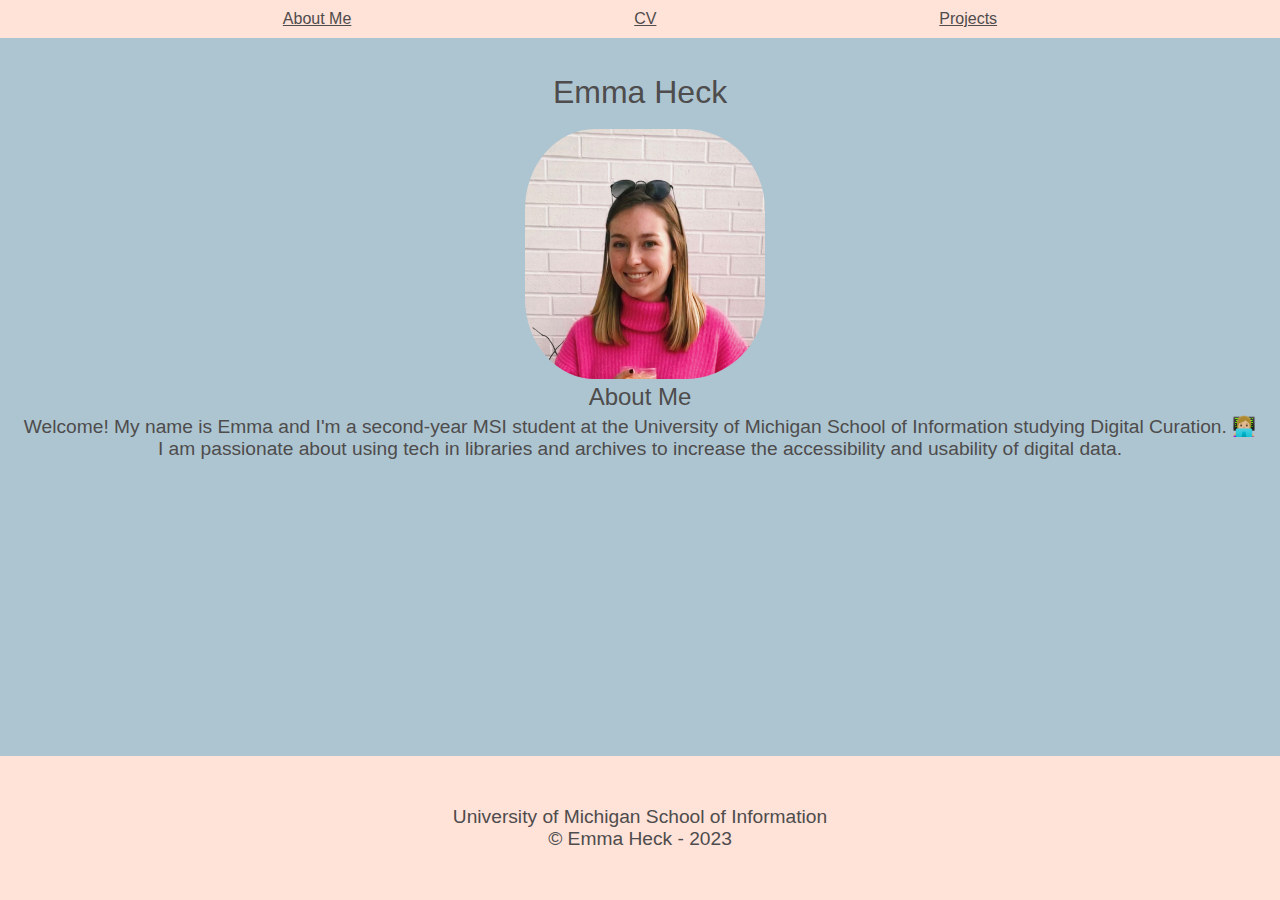
==== index.html @ 030a62bf "Add files via upload" ====
<!DOCTYPE html>
<html lang="en">
<head>
  <meta charset="UTF-8">

  <meta name="viewport" content="width=device-width, initial-scale=1.0">
  <link href='https://fonts.googleapis.com/css?family=Patua+One' rel='stylesheet'>
  <link rel="stylesheet" href="css/reset.css">
  <link rel="stylesheet" href="css/style.css">


  <title>Emma Heck</title>
</head>

<body>
  <header>
    <nav>
        <ul>
          <li><a class = "current" id="nav_link" href="index.html">About Me</a></li>
          <li><a id="nav_link" href="cv.html">CV</a></li>
          <li><a id="nav_link" href="projects.html">Projects</a></li>
        </ul>
    </nav>
  </header><br><br>
  <h1>Emma Heck</h1><br>

  <main>
    <div class="welcome">
        <img class="prof-pic" src="images/profile-pic-copy.jpeg" width=250 height=250 alt="a photo of a young woman with blondish hair smiling"><br>
        <br><h2 class="about-heading">About Me</h2><br><br>
        <p class="about-me">Welcome! My name is Emma and I'm a second-year MSI student at the University of Michigan School of Information studying Digital Curation. 👩🏼‍💻<br> I am passionate about using tech in libraries and archives to increase the accessibility and usability of digital data.</p>
    </div>
  </main>

  <footer>
    <p class="footer">University of Michigan School of Information <br/>
      &copy; Emma Heck - 2023</p>
  </footer>
</body>
</html>
---- css/style.css ----
body {
    background-color: #adc5d1;
    font-family: 'Gill Sans', 'Gill Sans MT', Calibri, 'Trebuchet MS', sans-serif;
    color: rgb(78, 76, 76);
    min-height: 100vh;
    display: flex;
    flex-direction: column;
}

footer {
    text-align: center;
    padding-top: 50px;
    padding-bottom: 50px;
    margin-top: auto;
    background-color: #ffe2d8;
    color: rgb(78, 76, 76);
}

h1 {
    font-size: xx-large;
    text-align: center;
}

h2 {
    /* text-align: center; */
    font-size: x-large;
}

.project-h2 {
    font-style: oblique;
}

ul {
    display: flex;
    flex-direction: row;
    justify-content: space-evenly;
    background-color: #ffe2d8;
    padding-top: 10px;
    padding-bottom: 10px;
}

.projects-list {
    display: flex;
    flex-direction: column;
    background-color: #adc5d1;
}

a {
    color: rgb(78, 76, 76);
}
img {
    border-radius: 80px;
    padding-left: 10px;
}

p {
    text-align: center;
    font-size: larger;
}

.welcome {
   display: grid;
   grid-template-columns: 1fr 1fr 1fr;
   justify-items: center;
   align-items: center;
}

.prof-pic {
    grid-area: 1 / 1 / span 1 / span 3;
}

.about-heading {
    grid-area: 2 / 2 / span 1 / span 1;
    text-align: center;
}

.about-me {
    grid-area: 3 / 1 / span 1 / span 3;
    font-style: normal;
}

#omeka-site, #album-site, #sql-proj {
    font-size: x-large;
    font-style: oblique;
    padding-left: 30px;
}

#omeka-site::before {
    content: '\1F4C2    ';
    font-style: normal;
}

#album-site::before {
    content: '\1F4BB    ';
    font-style: normal;
}

#sql-proj::before {
    content: '\1F963    ';
    font-style: normal;
}
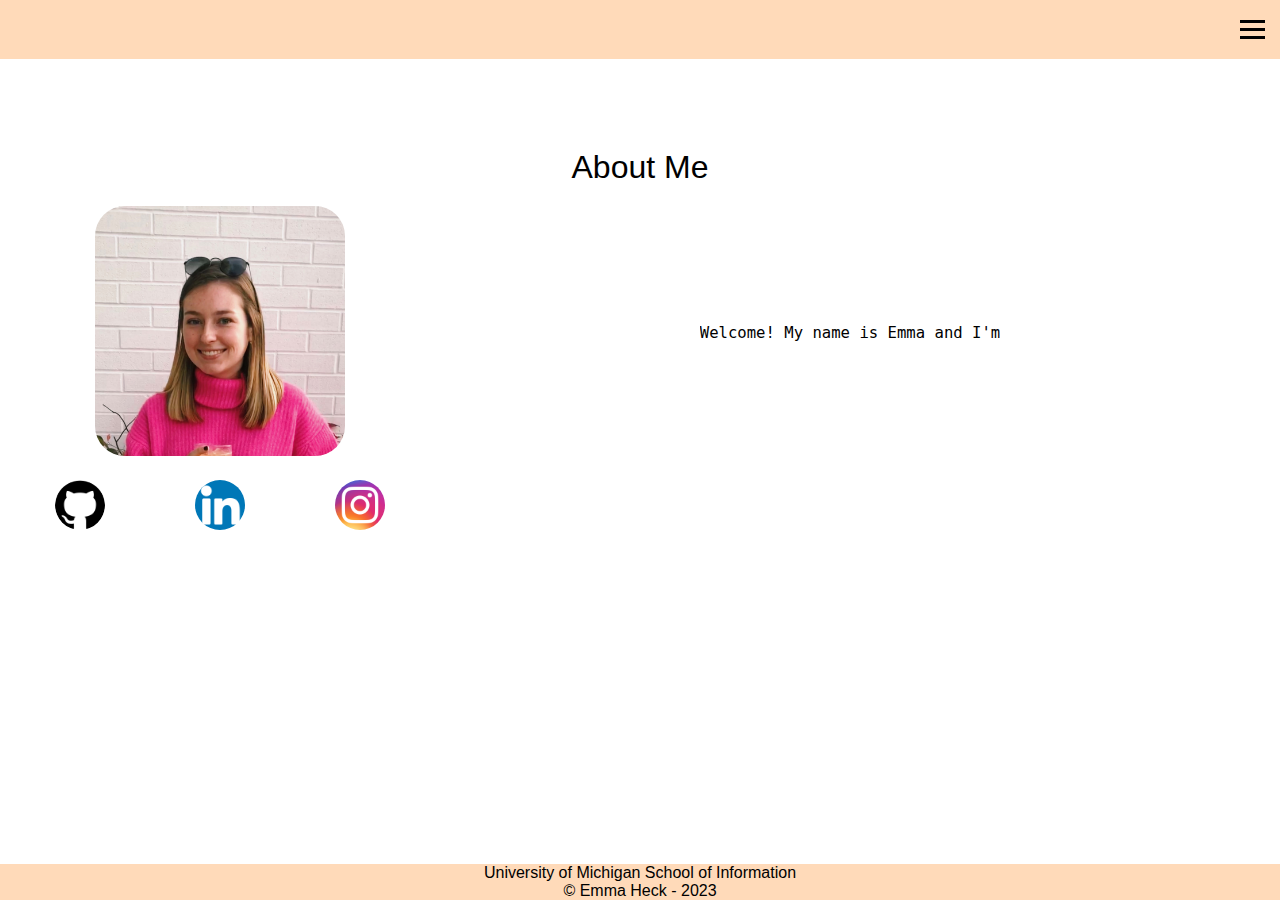
==== commit 02b100a5: "Add files via upload" ====
--- a/index.html
+++ b/index.html
@@ -4,7 +4,7 @@
   <meta charset="UTF-8">
 
   <meta name="viewport" content="width=device-width, initial-scale=1.0">
-  <link href='https://fonts.googleapis.com/css?family=Patua+One' rel='stylesheet'>
+  <!-- <link href='https://fonts.googleapis.com/css?family=Patua+One' rel='stylesheet'> -->
   <link rel="stylesheet" href="css/reset.css">
   <link rel="stylesheet" href="css/style.css">
 
@@ -13,28 +13,50 @@
 </head>
 
 <body>
-  <header>
-    <nav>
+    <header>
+        <div class="menu-icon" onclick="toggleMenu()">
+            <span class="bar"></span>
+            <span class="bar"></span>
+            <span class="bar"></span>
+        </div>
+    <nav class="dropdown-menu">
         <ul>
-          <li><a class = "current" id="nav_link" href="index.html">About Me</a></li>
-          <li><a id="nav_link" href="cv.html">CV</a></li>
-          <li><a id="nav_link" href="projects.html">Projects</a></li>
-        </ul>
-    </nav>
-  </header><br><br>
-  <h1>Emma Heck</h1><br>
+            <li><a class = "current" id="nav_link" href="index.html">About Me</a></li>
+            <li><a id="nav_link" href="cv.html">CV</a></li>
+            <li><a id="nav_link" href="projects.html">Projects</a></li>
+          </ul>
+      </nav>
+    </header>
+    <br><br><br><br><br>
+    <h1>About Me</h1>
 
-  <main>
-    <div class="welcome">
-        <img class="prof-pic" src="images/profile-pic-copy.jpeg" width=250 height=250 alt="a photo of a young woman with blondish hair smiling"><br>
-        <br><h2 class="about-heading">About Me</h2><br><br>
-        <p class="about-me">Welcome! My name is Emma and I'm a second-year MSI student at the University of Michigan School of Information studying Digital Curation. 👩🏼‍💻<br> I am passionate about using tech in libraries and archives to increase the accessibility and usability of digital data.</p>
-    </div>
-  </main>
+    <main>
+        <div id="welcome">
+            <div id="prof-pic">
+                <img src="images/profile-pic-copy.jpeg" width=250px height=250px alt="a photo of a young woman with blondish hair smiling">
+            </div>
+            <div id="github">
+                <a href="https://github.com/emmagheck?tab=repositories" class="github-link">
+                    <img src="images/github.png" width=50px height=50px class="github-icon" alt="Github icon">
+                </a>
+            </div>
+            <div id="linkedin">
+                <a href="https://www.linkedin.com/in/emma-heck-051518189/" class="linkedin-link">
+                    <img src="images/linkedin.png" width=50px height=50px class="linkedin-icon" alt="Linkedin icon">
+                </a>
+            </div>
+            <div id="instagram">
+                <a href="" class="instagram-link">
+                    <img src="images/instagram.webp" width=50px height=50px class="instagram-icon" alt="Instagram icon">
+                </a>
+            </div>
+            <div id="typed-text"></div>
+        </div>
+    </main>
 
-  <footer>
-    <p class="footer">University of Michigan School of Information <br/>
-      &copy; Emma Heck - 2023</p>
-  </footer>
-</body>
-</html>+    <footer>
+        <p class="footer">University of Michigan School of Information <br/>
+          &copy; Emma Heck - 2023</p>
+      </footer>
+    
+      <script src="js/portfolio2.js"></script>--- a/css/style.css
+++ b/css/style.css
@@ -1,101 +1,126 @@
 body {
-    background-color: #adc5d1;
+    margin: 0;
+    /* display: flex;
+    align-items: center;
+    justify-content: center;
+    min-height: 100vh;
+    flex-direction: column; */
+  }
+
+h1 {
+    text-align: center;
     font-family: 'Gill Sans', 'Gill Sans MT', Calibri, 'Trebuchet MS', sans-serif;
-    color: rgb(78, 76, 76);
-    min-height: 100vh;
-    display: flex;
-    flex-direction: column;
+    color: black;
+    font-size: xx-large;
+}
+  footer {
+    position: fixed;
+    bottom: 0;
+    width: 100%;
+    text-align: center;
+    background-color: peachpuff;
+    font-family: 'Gill Sans', 'Gill Sans MT', Calibri, 'Trebuchet MS', sans-serif;
+    color: black;
 }
 
-footer {
-    text-align: center;
-    padding-top: 50px;
-    padding-bottom: 50px;
-    margin-top: auto;
-    background-color: #ffe2d8;
-    color: rgb(78, 76, 76);
-}
-
-h1 {
-    font-size: xx-large;
-    text-align: center;
-}
-
-h2 {
-    /* text-align: center; */
-    font-size: x-large;
-}
-
-.project-h2 {
-    font-style: oblique;
-}
-
-ul {
+  ul {
     display: flex;
     flex-direction: row;
     justify-content: space-evenly;
-    background-color: #ffe2d8;
+    /* background-color: #ffe2d8; */
     padding-top: 10px;
     padding-bottom: 10px;
 }
 
-.projects-list {
-    display: flex;
-    flex-direction: column;
-    background-color: #adc5d1;
+#typed-text {
+    font-family: monospace;
+    font-size: larger;
+    max-width: 80vw; /* Set a maximum width as a percentage of the viewport width */
+    overflow: hidden; /* Hide overflow content */
+    grid-area: 1 / 4 / span 2 / span 6
+  }
+
+#welcome {
+    display: grid;
+    grid-template-columns: 1fr 1fr 1fr 1fr 1fr 1fr 1fr 1fr 1fr;
+    justify-items: center;
+    align-items: center;
+    padding: 10px;
 }
 
-a {
-    color: rgb(78, 76, 76);
-}
-img {
-    border-radius: 80px;
-    padding-left: 10px;
+#prof-pic {
+    grid-area: 1 / 1 / span 1 / span 3;
+    padding: 10px;
 }
 
-p {
-    text-align: center;
-    font-size: larger;
+#github {
+    grid-area: 4 / 1 / span 1 / span 1;
+    padding: 10px;
 }
 
-.welcome {
-   display: grid;
-   grid-template-columns: 1fr 1fr 1fr;
-   justify-items: center;
-   align-items: center;
+#linkedin {
+    grid-area: 4 / 2 / span 1 / span 1;
 }
 
-.prof-pic {
-    grid-area: 1 / 1 / span 1 / span 3;
+#instagram {
+    grid-area: 4 / 3 / span 1 / span 1;
 }
 
-.about-heading {
-    grid-area: 2 / 2 / span 1 / span 1;
-    text-align: center;
+img {
+    border-radius: 30px;
 }
 
-.about-me {
-    grid-area: 3 / 1 / span 1 / span 3;
-    font-style: normal;
-}
+header {
+    background-color: peachpuff;
+    padding: 15px;
+    color: #fff;
+    display: flex;
+    justify-content: flex-end; /* Align items to the right */
+    align-items: center;
+  }
+  
+  .menu-icon {
+    cursor: pointer;
+  }
+  
+  .bar {
+    display: block;
+    width: 25px;
+    height: 3px;
+    background-color: black;
+    margin: 5px 0;
+  }
+  
+  .dropdown-menu {
+    display: none;
+    position: absolute;
+    top: 60px;
+    right: 10px;
+    background-color: peachpuff;
+    box-shadow: 0 0 10px rgba(0, 0, 0, 0.5);
+  }
+  
+  .dropdown-menu ul {
+    list-style: none;
+    padding: 0;
+    margin: 0;
+  }
+  
+  .dropdown-menu li {
+    padding: 10px;
+    text-align: center;
+  }
+  
+  .dropdown-menu a {
+    text-decoration: none;
+    color: black;
+    display: block;
+    font-size: 18px;
+    font-family: 'Gill Sans', 'Gill Sans MT', Calibri, 'Trebuchet MS', sans-serif;
+  }
+  
+  .dropdown-menu a:hover {
+    background-color: #555;
+  }
 
-#omeka-site, #album-site, #sql-proj {
-    font-size: x-large;
-    font-style: oblique;
-    padding-left: 30px;
-}
-
-#omeka-site::before {
-    content: '\1F4C2    ';
-    font-style: normal;
-}
-
-#album-site::before {
-    content: '\1F4BB    ';
-    font-style: normal;
-}
-
-#sql-proj::before {
-    content: '\1F963    ';
-    font-style: normal;
-}+@media screen and (min-width: 800px) {} 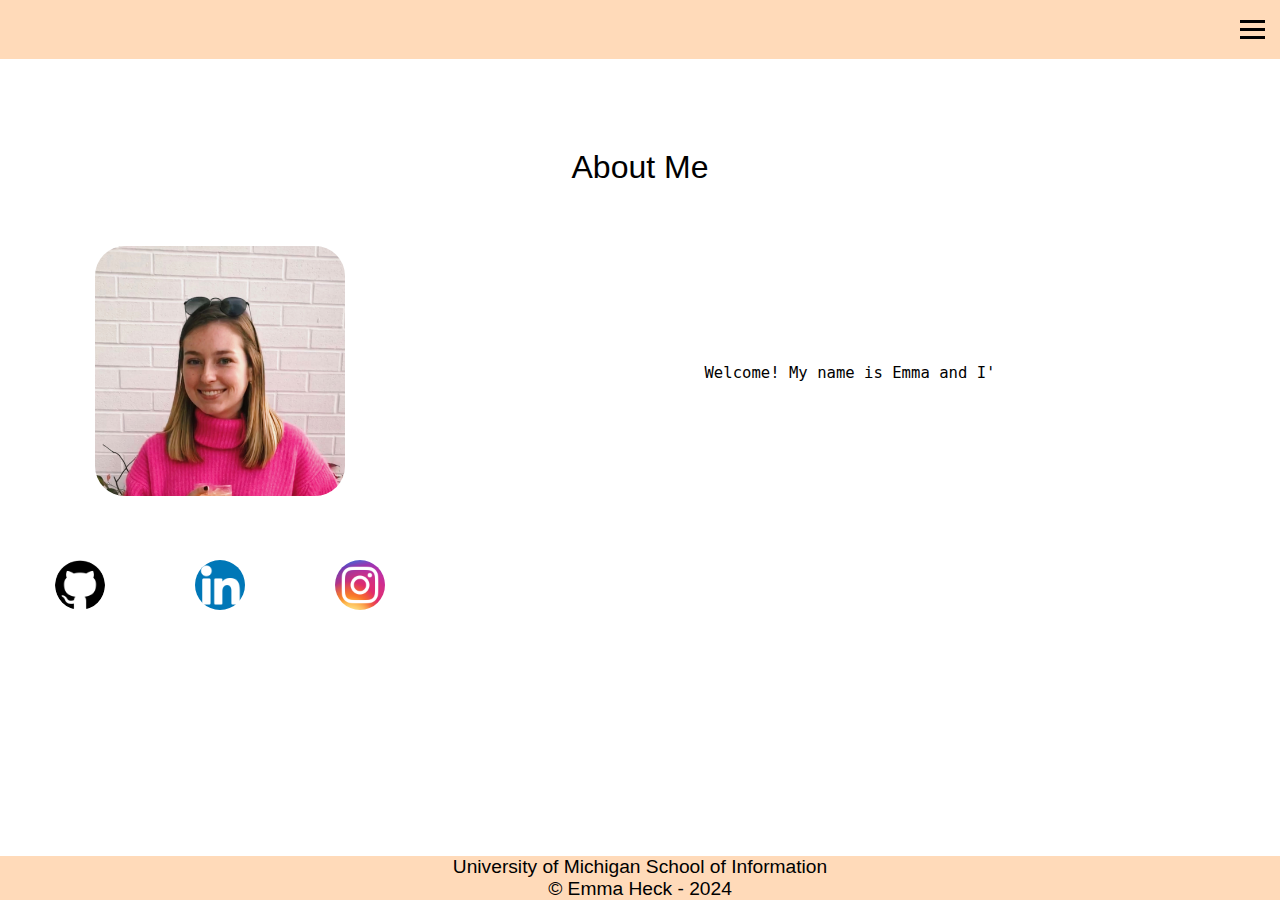
==== commit 322a77b0: "Add files via upload" ====
--- a/index.html
+++ b/index.html
@@ -21,7 +21,7 @@
         </div>
     <nav class="dropdown-menu">
         <ul>
-            <li><a class = "current" id="nav_link" href="index.html">About Me</a></li>
+            <li><a class="current" id="nav_link" href="index.html">About Me</a></li>
             <li><a id="nav_link" href="cv.html">CV</a></li>
             <li><a id="nav_link" href="projects.html">Projects</a></li>
           </ul>
@@ -56,7 +56,7 @@
 
     <footer>
         <p class="footer">University of Michigan School of Information <br/>
-          &copy; Emma Heck - 2023</p>
+          &copy; Emma Heck - 2024</p>
       </footer>
     
       <script src="js/portfolio2.js"></script>--- a/css/style.css
+++ b/css/style.css
@@ -13,6 +13,17 @@
     color: black;
     font-size: xx-large;
 }
+
+p {
+    font-family: monospace;
+    text-align: center;
+    font-size: larger;
+}
+
+footer p {
+    font-family: 'Gill Sans', 'Gill Sans MT', Calibri, 'Trebuchet MS', sans-serif;
+}
+
   footer {
     position: fixed;
     bottom: 0;
@@ -32,6 +43,11 @@
     padding-bottom: 10px;
 }
 
+.current {
+    font-style: italic;
+    font-weight: bold;
+}
+
 #typed-text {
     font-family: monospace;
     font-size: larger;
@@ -50,7 +66,7 @@
 
 #prof-pic {
     grid-area: 1 / 1 / span 1 / span 3;
-    padding: 10px;
+    padding: 50px;
 }
 
 #github {
@@ -120,7 +136,81 @@
   }
   
   .dropdown-menu a:hover {
-    background-color: #555;
-  }
-
+    background-color: antiquewhite;
+  }
+
+  #github, #linkedin, #instagram {
+    display: flex;
+  }
+
+  .github-icon, .linkedin-icon, .instagram-icon {
+    transition: transform 0.3s ease-in-out;
+}
+
+.github-icon:hover, .linkedin-icon:hover, .instagram-icon:hover {
+    animation: jiggle 0.5s ease infinite;
+}
+
+.projects-list {
+    display: grid;
+    grid-template-columns: 1fr 1fr;
+    grid-row-gap: 25px;
+    font-family: 'Gill Sans', 'Gill Sans MT', Calibri, 'Trebuchet MS', sans-serif;
+}
+
+#omeka-site, #album-site, #sql-proj, #omeka-cats, #dpu-proj, #loc-assessment {
+    font-size: x-large;
+    font-style: oblique;
+    padding-left: 30px;
+}
+
+#etl-repo, #cats-collec, #travel-collec {
+    padding-left: 60px;
+    font-size: large;
+}
+
+#omeka-site::before {
+    content: '\1F4C2    ';
+    font-style: normal;
+}
+
+#album-site::before {
+    content: '\1F4BB    ';
+    font-style: normal;
+}
+
+#sql-proj::before {
+    content: '\1F963    ';
+    font-style: normal;
+}
+
+#omeka-cats::before {
+    content: '\1F5C3    ';
+    font-style: normal;
+}
+
+#dpu-proj::before {
+    content: '\1F4BE    ';
+    font-style: normal;
+}
+
+#loc-assessment::before {
+    content: '\1F5A5    ';
+    font-style: normal;
+}
+
+@keyframes jiggle {
+    0%, 100% {
+        transform: rotate(0deg);
+    }
+    25% {
+        transform: rotate(10deg);
+    }
+    50% {
+        transform: rotate(-10deg);
+    }
+    75% {
+        transform: rotate(10deg);
+    }
+}
 @media screen and (min-width: 800px) {} 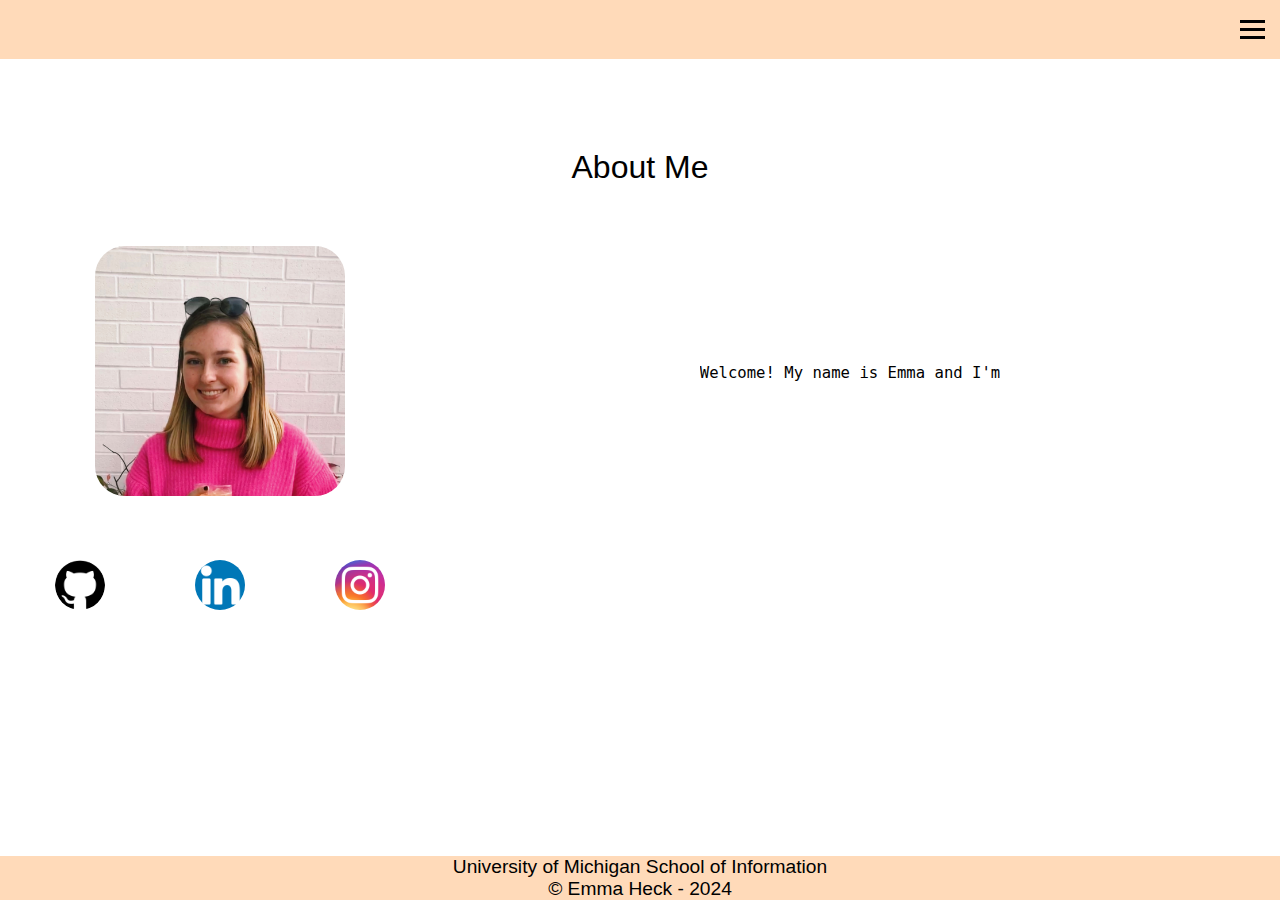
==== commit 5dff6bd1: "Add files via upload" ====
--- a/index.html
+++ b/index.html
@@ -46,7 +46,7 @@
                 </a>
             </div>
             <div id="instagram">
-                <a href="" class="instagram-link">
+                <a href="https://instagram.com/emmagraceheck" class="instagram-link">
                     <img src="images/instagram.webp" width=50px height=50px class="instagram-icon" alt="Instagram icon">
                 </a>
             </div>
--- a/css/style.css
+++ b/css/style.css
@@ -199,6 +199,59 @@
     font-style: normal;
 }
 
+.corkboard {
+    position: absolute;
+    top: 55%;
+    left: 50%;
+    transform: translate(-50%, -50%);
+    width: 1200px;
+    height: 500px;
+    background-image: url("https://cdn.pixabay.com/photo/2012/12/24/08/39/background-72250_1280.jpg");
+    padding: 20px;
+    border-radius: 10px;
+}
+
+.post-it {
+    position: absolute;
+    background-color: #f5f5f5;
+    padding: 10px;
+    border: 1px solid #ccc;
+    border-radius: 5px;
+    cursor: move;
+    width: 200px;
+    height: 200px;
+    text-align: center;
+}
+
+#note1 {
+    background-color:aquamarine
+}
+
+#note2 {
+    background-color: lightpink;
+}
+
+#note3 {
+    background-color: peachpuff;
+}
+
+#note4 {
+    background-color: powderblue;
+}
+
+#note5 {
+    background-color: thistle;
+}
+
+#note6 {
+    background-color: lemonchiffon;
+}
+
+.corkboard a {
+    font-family: monospace;
+    font-size: large;
+}
+
 @keyframes jiggle {
     0%, 100% {
         transform: rotate(0deg);
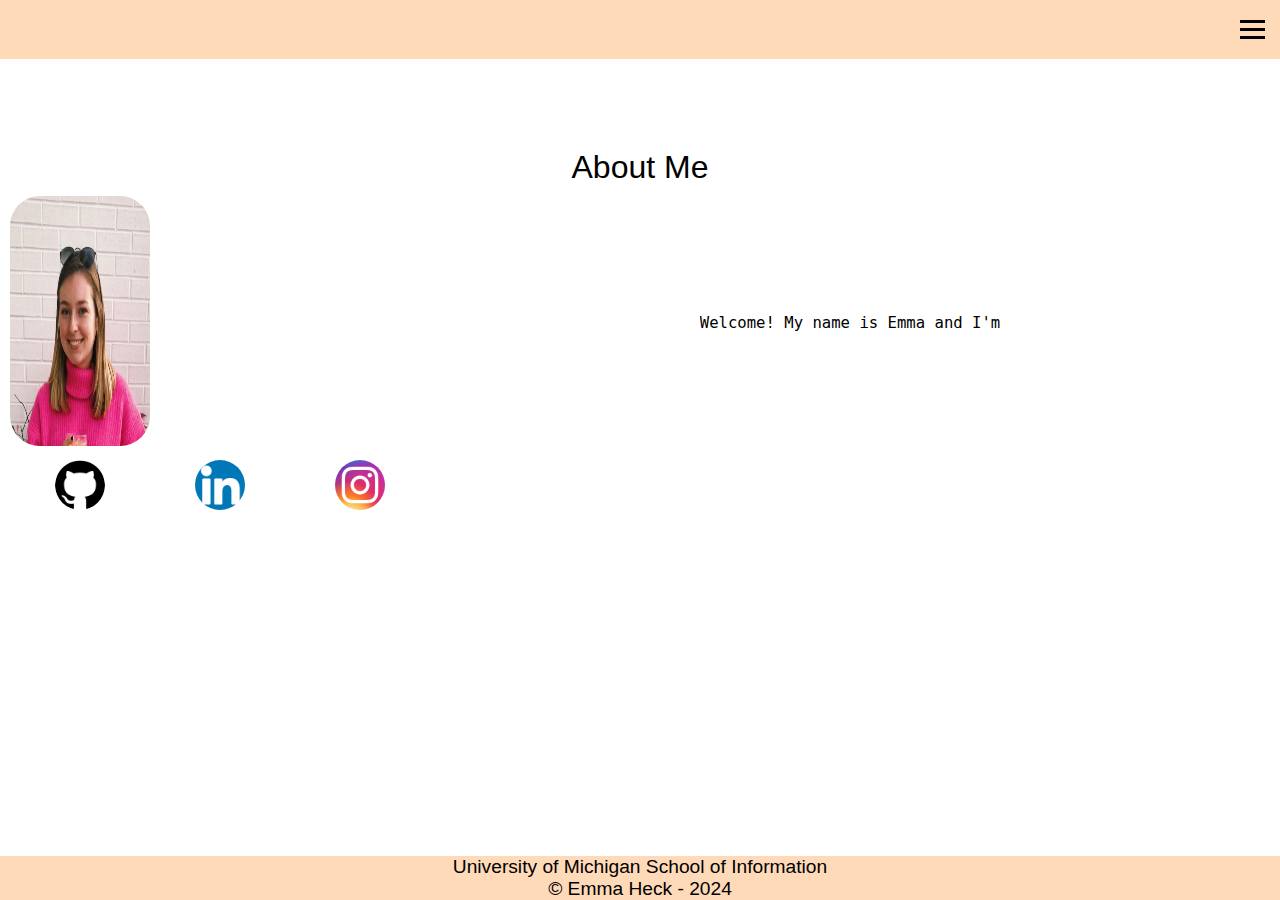
==== commit 93a378d1: "Add files via upload" ====
--- a/index.html
+++ b/index.html
@@ -32,7 +32,7 @@
 
     <main>
         <div id="welcome">
-            <div id="prof-pic">
+            <div id="profpic">
                 <img src="images/profile-pic-copy.jpeg" width=250px height=250px alt="a photo of a young woman with blondish hair smiling">
             </div>
             <div id="github">
--- a/css/style.css
+++ b/css/style.css
@@ -266,4 +266,33 @@
         transform: rotate(10deg);
     }
 }
-@media screen and (min-width: 800px) {} +
+@media screen and (max-width: 800px) {
+    #welcome {
+        display: grid;
+        grid-template-rows: auto auto auto;
+    }
+
+    #profpic {
+        grid-area: 1 / 1 / span 1 / span 9;
+    }
+
+    #github, .github-icon {
+        grid-area: 2 / 1 / span 1 / span 5;
+        /* justify-content: space-around; */
+    }
+
+    #linkedin, .linkedin-icon {
+        grid-area: 2 / 4 / span 1 / span 3;
+    }
+
+    #instagram,.instagram-icon {
+        grid-area: 2 / 5 / span 1 / span 5;
+    }
+
+    #typed-text {
+        display: grid;
+        grid-area: 4 / 1 / span 1 / span 10;
+        align-self: center;
+    }
+}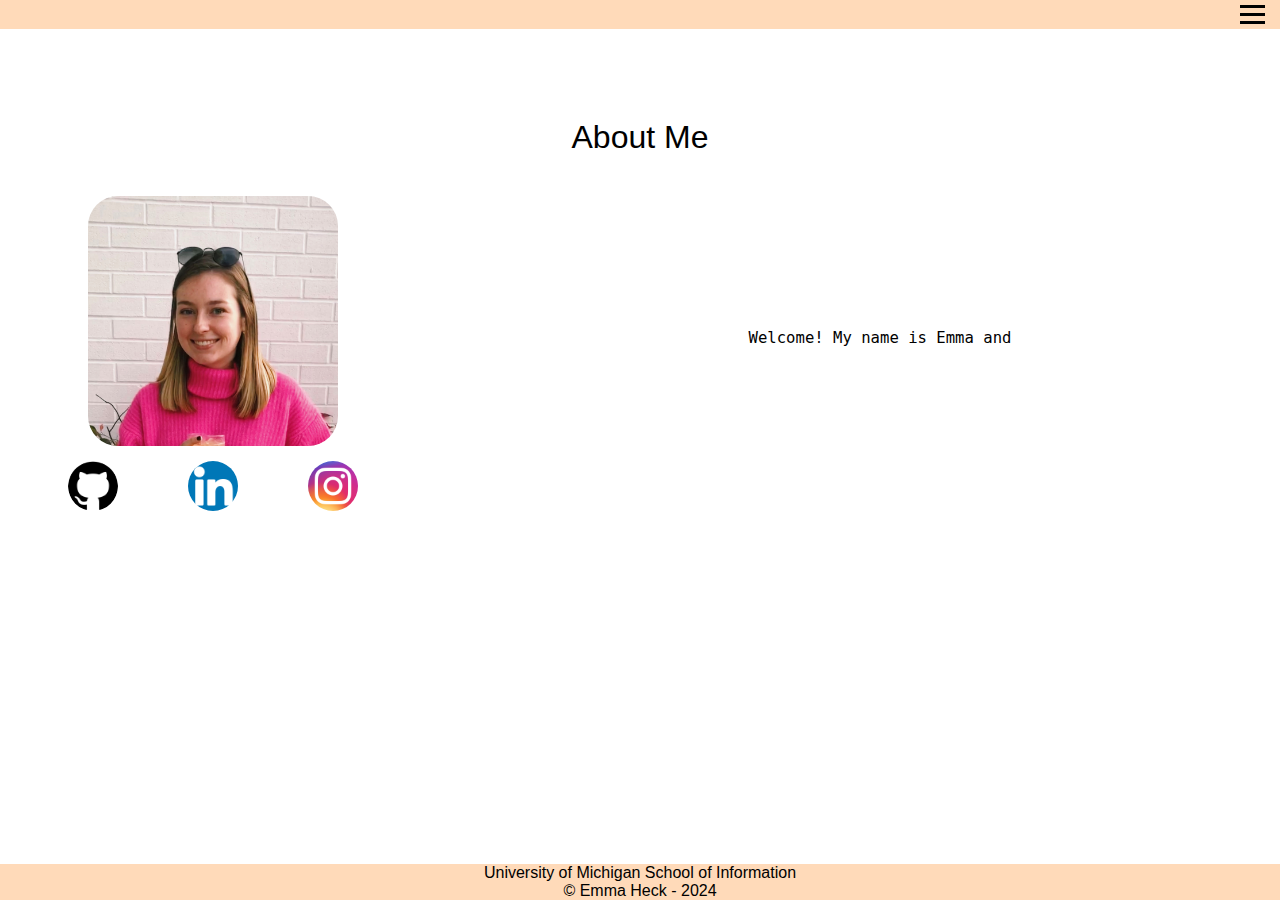
==== commit a404168a: "Add files via upload" ====
--- a/index.html
+++ b/index.html
@@ -32,9 +32,7 @@
 
     <main>
         <div id="welcome">
-            <div id="profpic">
-                <img src="images/profile-pic-copy.jpeg" width=250px height=250px alt="a photo of a young woman with blondish hair smiling">
-            </div>
+                <img src="images/profile-pic-copy.jpeg"  width="250px" height="250px" alt="a photo of a young woman with blondish hair smiling">
             <div id="github">
                 <a href="https://github.com/emmagheck?tab=repositories" class="github-link">
                     <img src="images/github.png" width=50px height=50px class="github-icon" alt="Github icon">
@@ -59,4 +57,4 @@
           &copy; Emma Heck - 2024</p>
       </footer>
     
-      <script src="js/portfolio2.js"></script>+      <script src="js/portfoliodraft.js"></script>--- a/css/style.css
+++ b/css/style.css
@@ -1,298 +1,268 @@
-body {
-    margin: 0;
-    /* display: flex;
-    align-items: center;
-    justify-content: center;
-    min-height: 100vh;
-    flex-direction: column; */
-  }
-
-h1 {
-    text-align: center;
-    font-family: 'Gill Sans', 'Gill Sans MT', Calibri, 'Trebuchet MS', sans-serif;
-    color: black;
-    font-size: xx-large;
-}
-
-p {
-    font-family: monospace;
-    text-align: center;
-    font-size: larger;
-}
-
-footer p {
-    font-family: 'Gill Sans', 'Gill Sans MT', Calibri, 'Trebuchet MS', sans-serif;
-}
-
-  footer {
-    position: fixed;
-    bottom: 0;
-    width: 100%;
-    text-align: center;
-    background-color: peachpuff;
-    font-family: 'Gill Sans', 'Gill Sans MT', Calibri, 'Trebuchet MS', sans-serif;
-    color: black;
-}
-
-  ul {
+ul {
     display: flex;
     flex-direction: row;
     justify-content: space-evenly;
-    /* background-color: #ffe2d8; */
     padding-top: 10px;
     padding-bottom: 10px;
 }
 
-.current {
-    font-style: italic;
-    font-weight: bold;
-}
-
-#typed-text {
-    font-family: monospace;
-    font-size: larger;
-    max-width: 80vw; /* Set a maximum width as a percentage of the viewport width */
-    overflow: hidden; /* Hide overflow content */
-    grid-area: 1 / 4 / span 2 / span 6
-  }
-
-#welcome {
-    display: grid;
-    grid-template-columns: 1fr 1fr 1fr 1fr 1fr 1fr 1fr 1fr 1fr;
-    justify-items: center;
-    align-items: center;
-    padding: 10px;
-}
-
-#prof-pic {
-    grid-area: 1 / 1 / span 1 / span 3;
-    padding: 50px;
-}
-
-#github {
-    grid-area: 4 / 1 / span 1 / span 1;
-    padding: 10px;
-}
-
-#linkedin {
-    grid-area: 4 / 2 / span 1 / span 1;
-}
-
-#instagram {
-    grid-area: 4 / 3 / span 1 / span 1;
-}
-
-img {
-    border-radius: 30px;
-}
-
 header {
-    background-color: peachpuff;
-    padding: 15px;
-    color: #fff;
     display: flex;
     justify-content: flex-end; /* Align items to the right */
     align-items: center;
-  }
-  
-  .menu-icon {
-    cursor: pointer;
-  }
-  
-  .bar {
+    background-color: peachpuff;
+    font-family: 'Gill Sans', 'Gill Sans MT', Calibri, 'Trebuchet MS', sans-serif;
+}
+
+.bar {
     display: block;
     width: 25px;
     height: 3px;
     background-color: black;
     margin: 5px 0;
-  }
-  
-  .dropdown-menu {
+}
+
+.menu-icon {
+    cursor: pointer;
+    padding-right: 15px;
+}
+
+.dropdown-menu {
     display: none;
     position: absolute;
     top: 60px;
     right: 10px;
     background-color: peachpuff;
     box-shadow: 0 0 10px rgba(0, 0, 0, 0.5);
-  }
+}
   
-  .dropdown-menu ul {
+.dropdown-menu ul {
     list-style: none;
     padding: 0;
     margin: 0;
-  }
+}
   
-  .dropdown-menu li {
+.dropdown-menu li {
     padding: 10px;
     text-align: center;
-  }
-  
-  .dropdown-menu a {
+}
+
+.dropdown-menu a {
     text-decoration: none;
     color: black;
     display: block;
     font-size: 18px;
     font-family: 'Gill Sans', 'Gill Sans MT', Calibri, 'Trebuchet MS', sans-serif;
-  }
-  
-  .dropdown-menu a:hover {
+}
+
+.dropdown-menu a:hover {
     background-color: antiquewhite;
-  }
-
-  #github, #linkedin, #instagram {
-    display: flex;
-  }
-
-  .github-icon, .linkedin-icon, .instagram-icon {
-    transition: transform 0.3s ease-in-out;
-}
-
-.github-icon:hover, .linkedin-icon:hover, .instagram-icon:hover {
-    animation: jiggle 0.5s ease infinite;
+}
+
+footer {
+    width: 100%;
+    background-color: peachpuff;
+    font-family: 'Gill Sans', 'Gill Sans MT', Calibri, 'Trebuchet MS', sans-serif;
+    text-align: center;
+    position: fixed;
+    bottom: 0;
 }
 
 .projects-list {
+    font-family: monospace;
+}
+
+.corkboard {
+    visibility: hidden;
+}
+
+
+h1 {
+    text-align: center;
+    font-family: 'Gill Sans', 'Gill Sans MT', Calibri, 'Trebuchet MS', sans-serif;
+    font-size: xx-large;
+}
+
+main {
+    font-size: larger;
+    text-align: center;
+}
+
+#typed-text {
+    font-family: monospace;
+}
+
+#cv {
+    font-family: monospace;
+    font-size: larger;
+}
+
+.current {
+    font-style: italic;
+    font-weight: bold;
+}
+
+#welcome {
     display: grid;
-    grid-template-columns: 1fr 1fr;
-    grid-row-gap: 25px;
-    font-family: 'Gill Sans', 'Gill Sans MT', Calibri, 'Trebuchet MS', sans-serif;
-}
-
-#omeka-site, #album-site, #sql-proj, #omeka-cats, #dpu-proj, #loc-assessment {
-    font-size: x-large;
-    font-style: oblique;
-    padding-left: 30px;
-}
-
-#etl-repo, #cats-collec, #travel-collec {
-    padding-left: 60px;
-    font-size: large;
-}
-
-#omeka-site::before {
-    content: '\1F4C2    ';
-    font-style: normal;
-}
-
-#album-site::before {
-    content: '\1F4BB    ';
-    font-style: normal;
-}
-
-#sql-proj::before {
-    content: '\1F963    ';
-    font-style: normal;
-}
-
-#omeka-cats::before {
-    content: '\1F5C3    ';
-    font-style: normal;
-}
-
-#dpu-proj::before {
-    content: '\1F4BE    ';
-    font-style: normal;
-}
-
-#loc-assessment::before {
-    content: '\1F5A5    ';
-    font-style: normal;
-}
-
-.corkboard {
-    position: absolute;
-    top: 55%;
-    left: 50%;
-    transform: translate(-50%, -50%);
-    width: 1200px;
-    height: 500px;
-    background-image: url("https://cdn.pixabay.com/photo/2012/12/24/08/39/background-72250_1280.jpg");
-    padding: 20px;
-    border-radius: 10px;
-}
-
-.post-it {
-    position: absolute;
-    background-color: #f5f5f5;
-    padding: 10px;
-    border: 1px solid #ccc;
-    border-radius: 5px;
-    cursor: move;
-    width: 200px;
-    height: 200px;
-    text-align: center;
-}
-
-#note1 {
-    background-color:aquamarine
-}
-
-#note2 {
-    background-color: lightpink;
-}
-
-#note3 {
-    background-color: peachpuff;
-}
-
-#note4 {
-    background-color: powderblue;
-}
-
-#note5 {
-    background-color: thistle;
-}
-
-#note6 {
-    background-color: lemonchiffon;
-}
-
-.corkboard a {
-    font-family: monospace;
-    font-size: large;
-}
-
-@keyframes jiggle {
-    0%, 100% {
-        transform: rotate(0deg);
-    }
-    25% {
-        transform: rotate(10deg);
-    }
-    50% {
-        transform: rotate(-10deg);
-    }
-    75% {
-        transform: rotate(10deg);
-    }
-}
+    grid-template-columns: repeat(10, 1fr);
+    gap: 15px;
+    justify-content: center;
+    padding: 40px;
+    justify-items: center;
+}
+
+#welcome img:first-of-type {
+    grid-area: 1 / 1 / span 2 / span 3;
+    border-radius: 30px;
+}
+
+#github, .github-link, .github-icon {
+    grid-area: 3 / 1 / span 1 / span 1;
+    width: 50px;
+    height: 50px;
+}
+
+#linkedin, .linkedin-link, .linkedin-icon {
+    grid-area: 3 / 2 / span 1 / span 1;
+}
+
+#instagram, .instagram-link, .instagram-icon {
+    grid-area: 3 / 3 / span 1 / span 1;
+}
+
+#typed-text {
+    grid-area: 2 / 5 / span 4 / span 7;
+}
+
 
 @media screen and (max-width: 800px) {
     #welcome {
         display: grid;
-        grid-template-rows: auto auto auto;
-    }
-
-    #profpic {
-        grid-area: 1 / 1 / span 1 / span 9;
-    }
-
-    #github, .github-icon {
-        grid-area: 2 / 1 / span 1 / span 5;
-        /* justify-content: space-around; */
-    }
-
-    #linkedin, .linkedin-icon {
-        grid-area: 2 / 4 / span 1 / span 3;
-    }
-
-    #instagram,.instagram-icon {
-        grid-area: 2 / 5 / span 1 / span 5;
+        grid-template-columns: repeat(6, 1fr);
+        gap: 15px;
+        padding-right: 15px;
+        padding-left: 15px;
+        padding-top: 25px;
+    }
+
+    #welcome img:first-of-type {
+        grid-area: 1 / 2 / span 1 / span 4;
+        border-radius: 30px;
+    }
+
+    #github, .github-link, .github-icon {
+        grid-area: 2 / 2 / span 1 / span 1
+    }
+
+    #linkedin, .linkedin-link, .linkedin-icon {
+        grid-area: 2 / 3 / span 1 / span 2;
+    }
+
+    #instagram, .instagram-link, .instagram-icon {
+        grid-area: 2 / 5 / span 1 / span 1;
     }
 
     #typed-text {
-        display: grid;
-        grid-area: 4 / 1 / span 1 / span 10;
-        align-self: center;
-    }
+        grid-area: 3 / 1 / span 2 / span 6;
+    }
+
+    body {
+        display: flex;
+        flex-direction: column;
+        margin: 0;
+        padding: 0;
+        min-height: 100vh;
+    }
+
+    ul {
+        display: flex;
+        flex-direction: row;
+        justify-content: space-evenly;
+        padding-top: 10px;
+        padding-bottom: 10px;
+    }
+
+    header {
+        display: flex;
+        justify-content: flex-end; /* Align items to the right */
+        align-items: center;
+        background-color: peachpuff;
+        font-family: 'Gill Sans', 'Gill Sans MT', Calibri, 'Trebuchet MS', sans-serif;
+    }
+
+    .bar {
+        display: block;
+        width: 25px;
+        height: 3px;
+        background-color: black;
+        margin: 5px 0;
+      }
+
+      .menu-icon {
+        cursor: pointer;
+        padding-right: 15px;
+      }
+
+      .dropdown-menu {
+        display: none;
+        position: absolute;
+        top: 60px;
+        right: 10px;
+        background-color: peachpuff;
+        box-shadow: 0 0 10px rgba(0, 0, 0, 0.5);
+      }
+      
+      .dropdown-menu ul {
+        list-style: none;
+        padding: 0;
+        margin: 0;
+      }
+      
+      .dropdown-menu li {
+        padding: 10px;
+        text-align: center;
+      }
+    
+      .dropdown-menu a {
+        text-decoration: none;
+        color: black;
+        display: block;
+        font-size: 18px;
+        font-family: 'Gill Sans', 'Gill Sans MT', Calibri, 'Trebuchet MS', sans-serif;
+      }
+
+      .dropdown-menu a:hover {
+        background-color: antiquewhite;
+      }
+
+    footer {
+        width: 100%;
+        position: fixed;
+        bottom: 0;
+        background-color: peachpuff;
+        font-family: 'Gill Sans', 'Gill Sans MT', Calibri, 'Trebuchet MS', sans-serif;
+        text-align: center;
+    }
+
+    h1, main {
+        text-align: center;
+        font-family: 'Gill Sans', 'Gill Sans MT', Calibri, 'Trebuchet MS', sans-serif;
+        font-size: larger;
+        margin-bottom: 70px;
+    }
+
+    h1 {
+        font-size: xx-large;
+    }
+
+    .corkboard {
+        visibility: hidden;
+    }
+
+    .projects-list {
+        display: flex;
+        flex-direction: column;
+        justify-content: space-between;
+    }
+
 }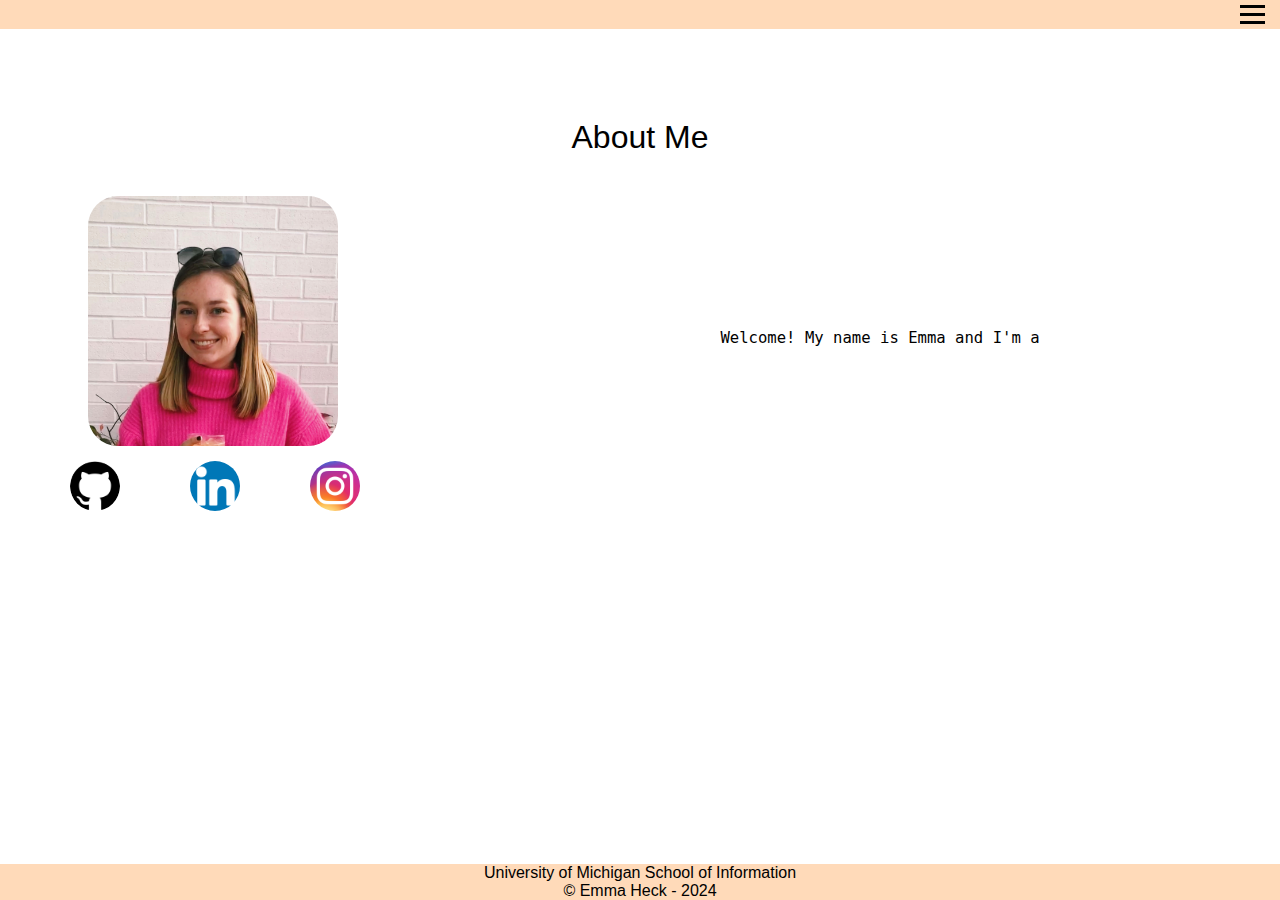
==== commit 75c7ed89: "Add files via upload" ====
--- a/index.html
+++ b/index.html
@@ -32,7 +32,7 @@
 
     <main>
         <div id="welcome">
-                <img src="images/profile-pic-copy.jpeg"  width="250px" height="250px" alt="a photo of a young woman with blondish hair smiling">
+                <img src="images/profile-pic-copy.jpeg"  id="prof-pic" width="250px" height="250px" alt="a photo of a young woman with blondish hair smiling">
             <div id="github">
                 <a href="https://github.com/emmagheck?tab=repositories" class="github-link">
                     <img src="images/github.png" width=50px height=50px class="github-icon" alt="Github icon">
@@ -57,4 +57,4 @@
           &copy; Emma Heck - 2024</p>
       </footer>
     
-      <script src="js/portfoliodraft.js"></script>+      <script src="js/portfolio.js"></script>--- a/css/style.css
+++ b/css/style.css
@@ -118,22 +118,61 @@
 
 #github, .github-link, .github-icon {
     grid-area: 3 / 1 / span 1 / span 1;
-    width: 50px;
-    height: 50px;
+    margin: 0 10px; /* Adjust spacing between icons */
+    transition: transform 0.3s ease-in-out;
 }
 
 #linkedin, .linkedin-link, .linkedin-icon {
     grid-area: 3 / 2 / span 1 / span 1;
+    margin: 0 10px; /* Adjust spacing between icons */
+    transition: transform 0.3s ease-in-out;
 }
 
 #instagram, .instagram-link, .instagram-icon {
     grid-area: 3 / 3 / span 1 / span 1;
+    margin: 0 10px; /* Adjust spacing between icons */
+    transition: transform 0.3s ease-in-out;
 }
 
 #typed-text {
     grid-area: 2 / 5 / span 4 / span 7;
 }
 
+#github, #linkedin, #instagram, #prof-pic {
+    display: flex;
+}
+
+
+.github-icon:hover {
+    animation: jiggle 0.5s ease infinite;
+}
+
+.linkedin-icon:hover {
+    animation: jiggle 0.5s ease infinite;
+}
+
+.instagram-icon:hover {
+    animation: jiggle 0.5s ease infinite;
+}
+
+#prof-pic:hover {
+    animation: jiggle 0.5s ease infinite;
+}
+
+@keyframes jiggle {
+    0%, 100% {
+        transform: rotate(0deg);
+    }
+    25% {
+        transform: rotate(5deg);
+    }
+    50% {
+        transform: rotate(-5deg);
+    }
+    75% {
+        transform: rotate(5deg);
+    }
+}
 
 @media screen and (max-width: 800px) {
     #welcome {
